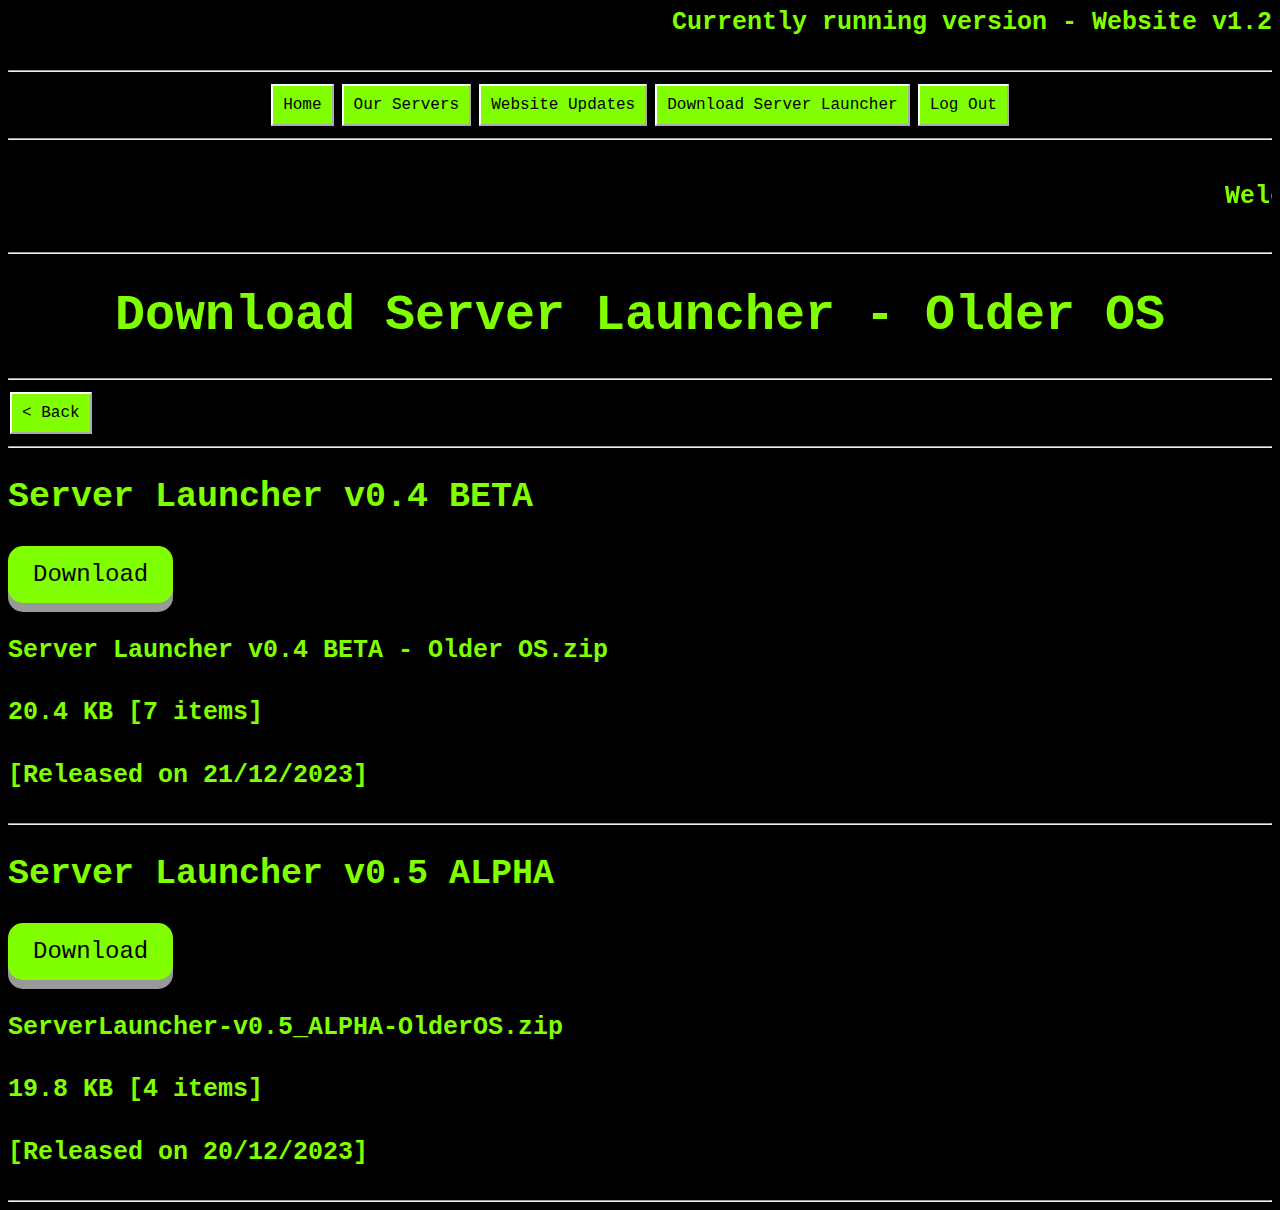
==== Files/Download-ServerLauncher_OlderOS.html @ 60247f1f "Added page for download of Server Launcher for older OS" ====
<html>
<head>
    <title>Download Server Launcher for older operating systems - Amp's Website</title>
    <link rel="stylesheet" href="Website_Style.css">
</head>
<body>
<center>
<h4 align="right">Currently running version - Website v1.2</h4>
<hr>
<button class="button" onclick="document.location='Home.html'">Home</button>
<button class="button" onclick="document.location='Our_Servers.html'">Our Servers</button>
<button class="button" onclick="document.location='Website-Updates.html'">Website Updates</button>
<button class="button" onclick="document.location='Download-ServerLauncher.html'">Download Server Launcher</button>
<button class="button" onclick="document.location='Home_Not-Logged-In.html'">Log Out</button>
</center>
<hr>
<marquee><h4>Welcome to my website!</h4></marquee>
<hr>
<center>
<h1>Download Server Launcher - Older OS</h1>
</center>
<hr>
<button class="button" onclick="document.location='Download-ServerLauncher.html'">< Back</button>
<hr>
<h2>Server Launcher v0.4 BETA</h2>
<a class="download-button" href="http://tinyurl.com/SLv0-4BETAOLDEROS" download>Download</a>
<h4>Server Launcher v0.4 BETA - Older OS.zip</h4>
<h4>20.4 KB [7 items]</h4>
<h4>[Released on 21/12/2023]</h4>
<hr>
<h2>Server Launcher v0.5 ALPHA</h2>
<a class="download-button" href="http://tinyurl.com/SLv0-5ALPHAOLDEROS" download>Download</a>
<h4>ServerLauncher-v0.5_ALPHA-OlderOS.zip</h4>
<h4>19.8 KB [4 items]</h4>
<h4>[Released on 20/12/2023]</h4>
<hr>
</body>
</html>
</body>
</html>
---- Files/Website_Style.css ----
body {
    background-color: black;
}
h1 {
    font-family: Courier New, Monospace;
    font-size: 50px;
    color: #7FFF00;
}
h2 {
    font-family: Courier New, Monospace;
    font-size: 35px;
    color: #7FFF00;
}
h4 {
    font-family: Courier New, Monospace;
    font-size: 25px;
    color: #7FFF00;
}
li {
    font-family: Courier New, Monospace;
    font-size: 20px;
    color: #7FFF00;
}
.button {
    background-color: #7FFF00;
    border: 2;
    border-color: white;
    color: black;
    padding: 10px;
    text-align: center;
    display: inline-block;
    font-family: Courier New, Monospace;
    font-size: 16px;
    margin: 4px 2px;
    cursor: pointer;
}
.server_status-offline {
    font-family: Courier New, Monospace;
    font-size: 20px;
    text-decoration: solid;
    color: red;
}
.server_status-online {
    font-family: Courier New, Monospace;
    font-size: 20px;
    text-decoration: solid;
    color: green;
}
.download-button {
    display: inline-block;
    padding: 15px 25px;
    font-size: 24px;
    cursor: pointer;
    font-family: 'Courier New', Courier, Monospace;
    text-align: center;
    text-decoration: none;
    outline: none;
    color: #000000;
    background-color: #7FFF00;
    border: none;
    border-radius: 15px;
    box-shadow: 0 9px #999;
}
  .download-button:active {
    background-color: #50a000;
    box-shadow: 0 5px #666;
    transform: translateY(4px);
}
.server_join-button {
    display: inline-block;
    padding: 15px 25px;
    font-size: 24px;
    cursor: pointer;
    font-family: 'Courier New', Courier, Monospace;
    text-align: center;
    text-decoration: none;
    outline: none;
    color: #000000;
    background-color: #7FFF00;
    border: none;
    border-radius: 15px;
    box-shadow: 0 9px #999;
}
  .server_join-button:active {
    background-color: #50a000;
    box-shadow: 0 5px #666;
    transform: translateY(4px);
}
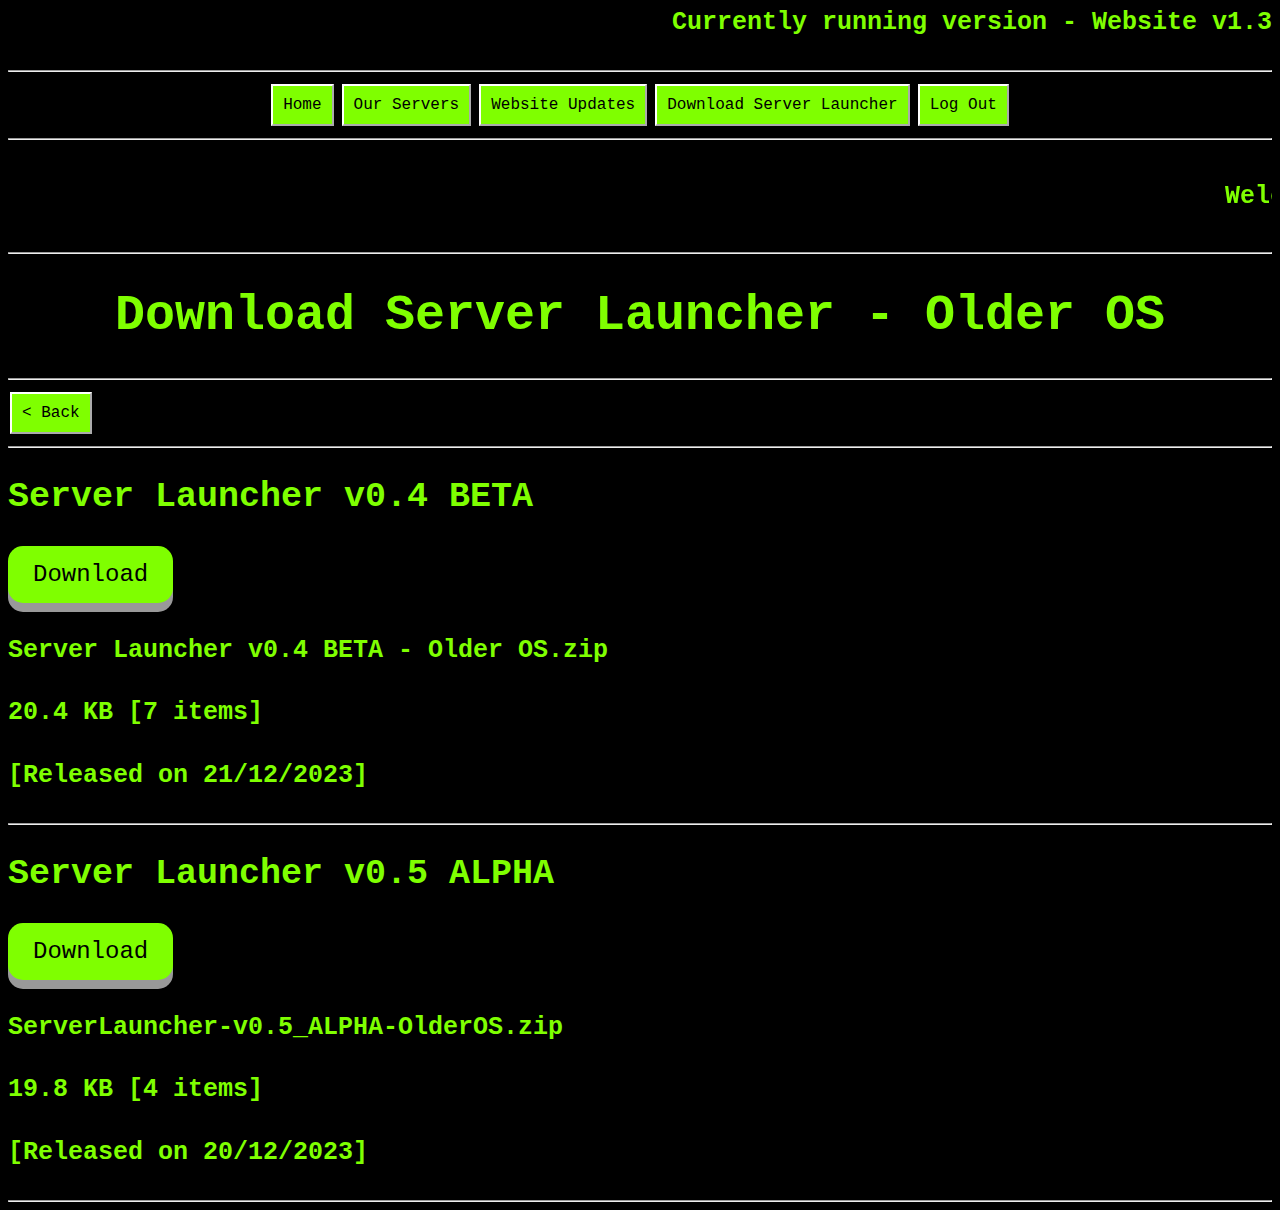
==== commit 109154c7: "Changed website version from v1.2 to v1.3 across all pages (wherever it is displayed)." ====
--- a/Files/Download-ServerLauncher_OlderOS.html
+++ b/Files/Download-ServerLauncher_OlderOS.html
@@ -5,7 +5,7 @@
 </head>
 <body>
 <center>
-<h4 align="right">Currently running version - Website v1.2</h4>
+<h4 align="right">Currently running version - Website v1.3</h4>
 <hr>
 <button class="button" onclick="document.location='Home.html'">Home</button>
 <button class="button" onclick="document.location='Our_Servers.html'">Our Servers</button>
